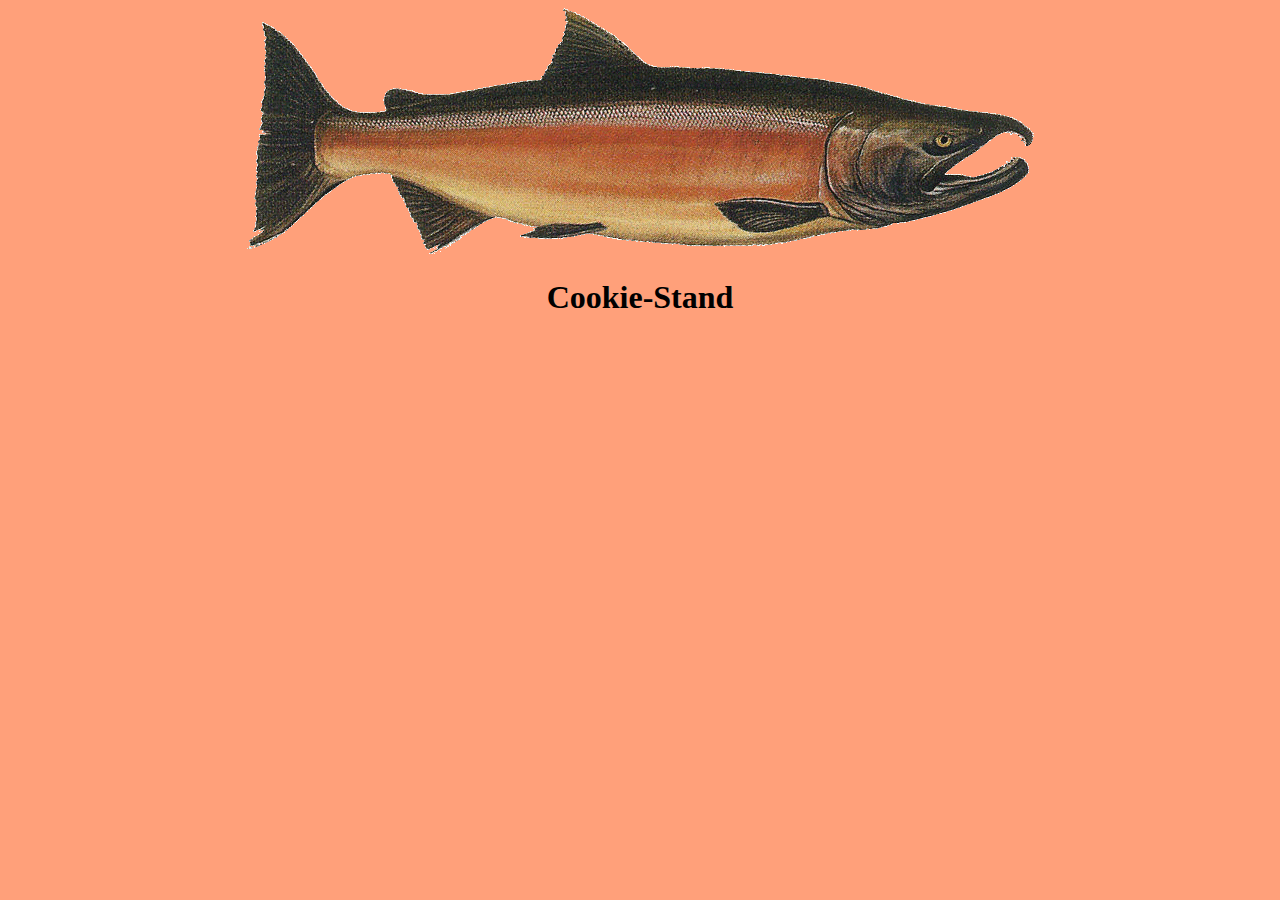
==== index.html @ 92b7cf99 "Merge pull request #1 from NiveenAlSmadi/class06-Objects" ====
<!DOCTYPE html>
<html lang="en">
<head>
    <meta charset="UTF-8">
    <meta http-equiv="X-UA-Compatible" content="IE=edge">
    <meta name="viewport" content="width=device-width, initial-scale=1.0">
    <title>cookie-stand</title>
    <link rel="stylesheet" href="/css/styles.css">
</head>
<body>
    


   <center>
    <img src="/img/salmon.png" />
     <h1> Cookie-Stand  </h1>

   </center> 
      

    

   
</body>
</html>
---- css/styles.css ----
@import url('https://fonts.googleapis.com/css2?family=Akaya+Telivigala&display=swap');

body{background-color: lightsalmon;

}

h1.h2{
font-family: 'Akaya Telivigala';
text-align: center;

}
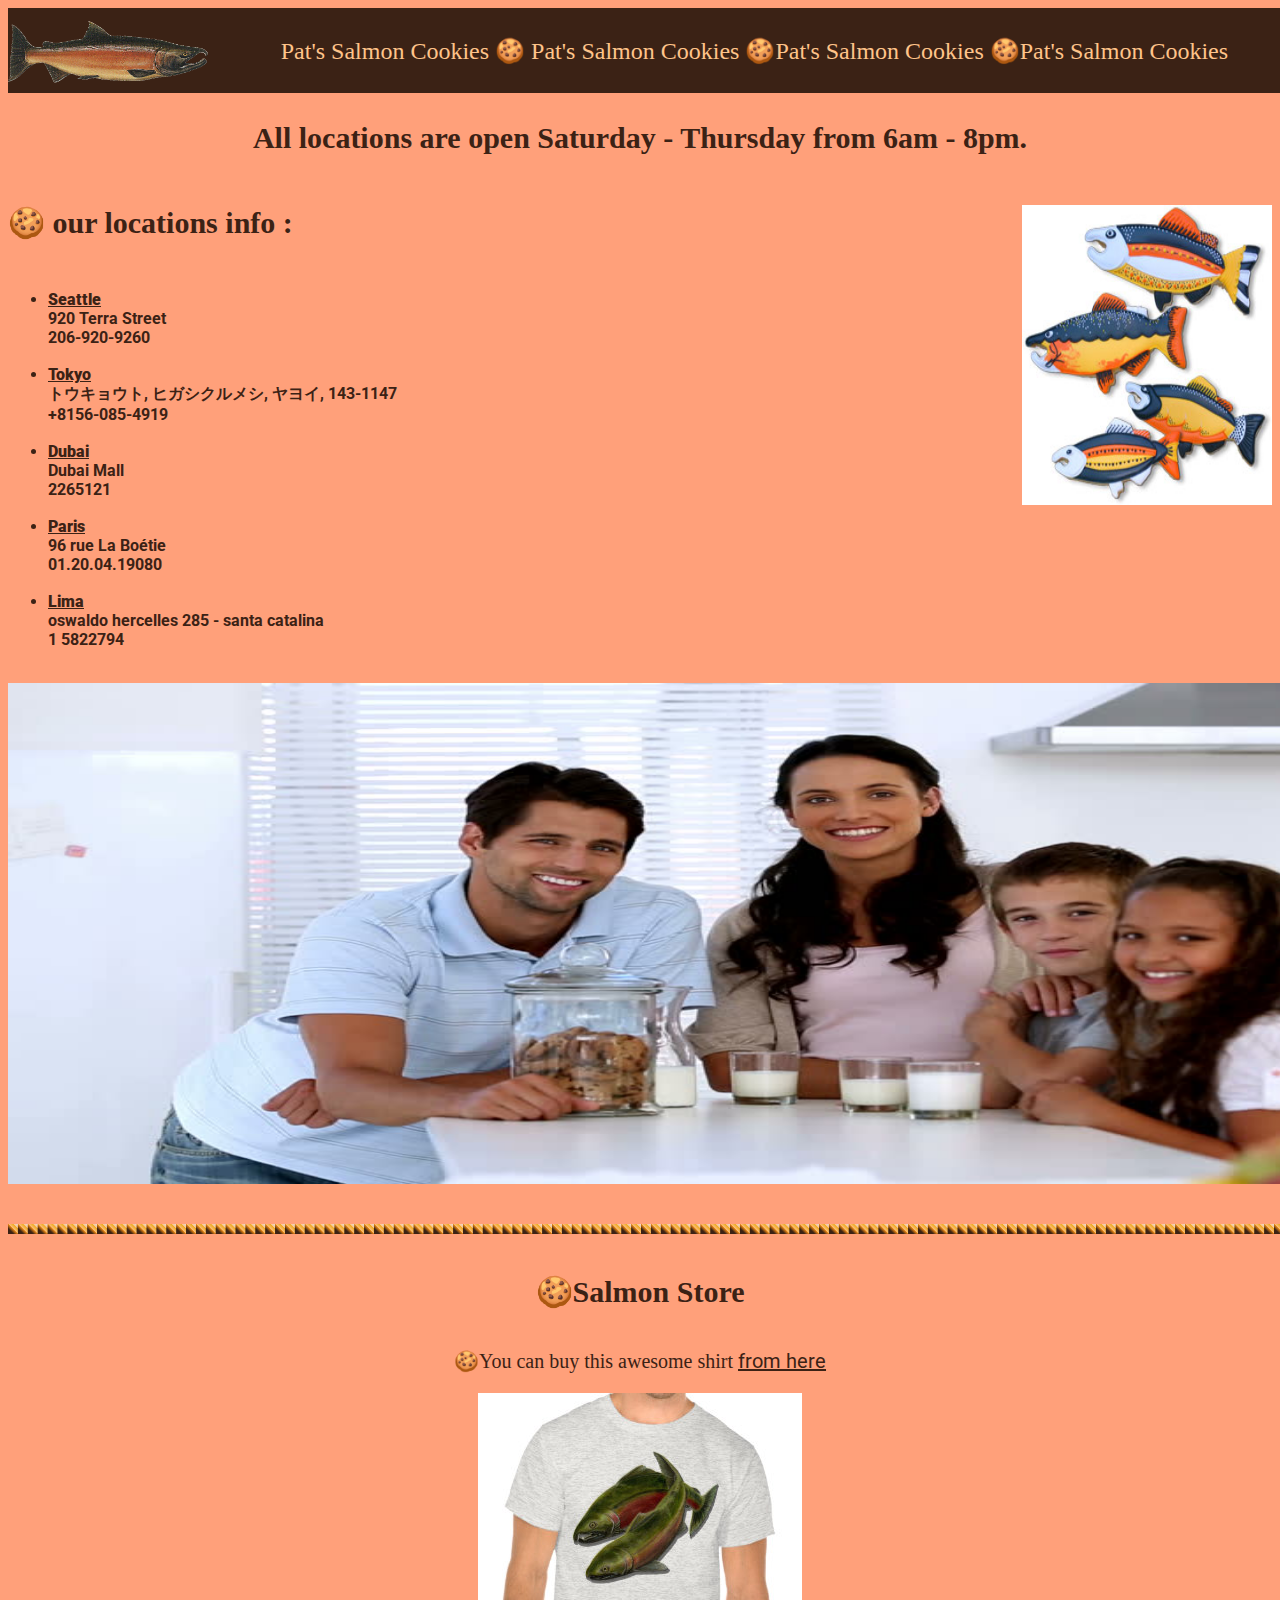
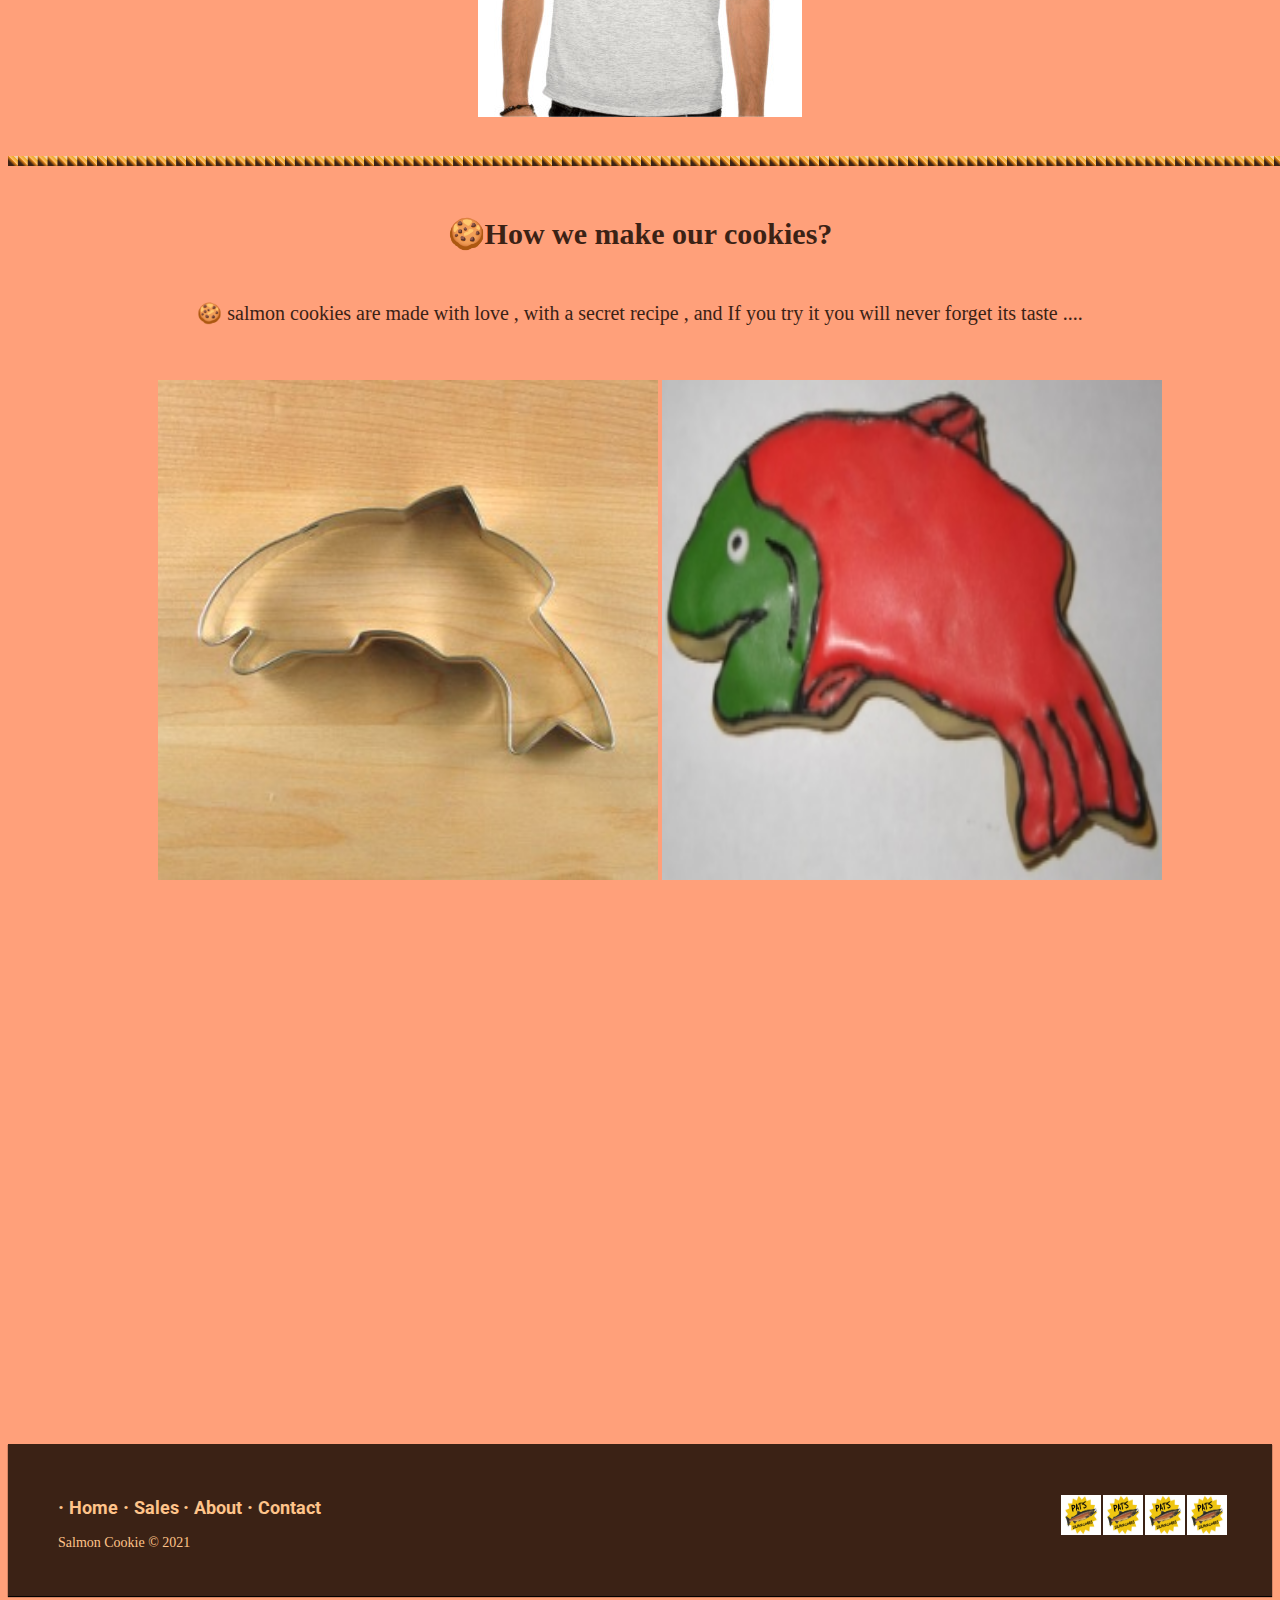
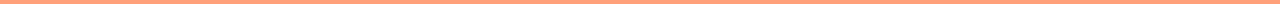
==== commit be49e8d5: "Merge pull request #4 from NiveenAlSmadi/class10-finiching" ====
--- a/index.html
+++ b/index.html
@@ -8,18 +8,111 @@
     <link rel="stylesheet" href="/css/styles.css">
 </head>
 <body>
+  <header id = "topheader">
+    <img id = "bigfish" src="img/salmon.png" alt="salmon">
+    <p id ="shop-name">Pat's Salmon Cookies 🍪 Pat's Salmon Cookies 🍪Pat's Salmon Cookies 🍪Pat's Salmon Cookies </p>
+    
+  </header>
+
+<main>
+
+    <div id = "locationstitle">
+      <h5 id ="box">All locations are open Saturday - Thursday from 6am - 8pm.</h5> </div>
+      <img id="fishies" class="swing" src="img/fish.jpg" alt="fishies" width="250" height="300">
+      <div>
+        <h5>🍪 our locations info : </h5>
+      <ul>
+        <li><ins><b>Seattle</b></ins><br />920  Terra Street<br />206-920-9260</li><br>
+
+
+        <li><ins><b>Tokyo</b></ins><br />トウキョウト, ヒガシクルメシ, ヤヨイ, 143-1147 <br/>+8156-085-4919</li><br>
+
+        <li><ins><b>Dubai</b></ins><br />Dubai Mall<br/>2265121</li><br>
+
+        <li><ins><b>Paris</b></ins><br />96  rue La Boétie<br />01.20.04.19080</li><br>
+
+        <li><ins><b>Lima</b></ins><br />oswaldo hercelles 285 - santa catalina<br />1 5822794</li><br>
+      </ul>
+     
+  </div>
+
+  <div id="family">
+    <img src="img/family.jpg" alt="family" width="1500" height="500.69014084507">
+  </div>
+
+
+
+<br>
+
+    <h2 class="line"></h2>
+
+
+<div> <center>
+  <h4>🍪Salmon Store </h4>
+   <p> 🍪You can buy this awesome shirt <a href="url" style="color: #3B2215">from here</a> </p>
+  
+    <img src="./img/shirt.jpg" alt=""> <br>
+    <br>
+
+   
+</div><center>
+
+
+
+         <h2 class="line"></h2>
+
+
+
+<div><center>
+ 
+  <h5>🍪How we make our cookies? </h5>
+  <p> 🍪 salmon cookies are made with love , with a secret recipe , and If you try it you will never forget its taste .... </p><br>
+
+  
+    <ul id ="photos">
+      <img src="img/cutter.jpeg" width="500" height="500">
+      <img src="img/frosted-cookie.jpg" width="500" height="500">
+      </ul>
+     
+  </center>
+</div>
+
+</main>
     
 
 
-   <center>
-    <img src="/img/salmon.png" />
-     <h1> Cookie-Stand  </h1>
 
-   </center> 
-      
+   <script src="js/app.js"></script>
 
-    
+   <section> </section>
 
+		<footer class="footer-distributed">
+
+			<div class="footer-right">
+
+				<a href="#"><img src="img/2.jpg" width="40" height="40"> </a>
+				<a href="#"> <img src="img/2.jpg" width="40" height="40">   </a>
+				<a href="#"> <img src="img/2.jpg" width="40" height="40">   </a>
+				<a href="#"><img src="img/2.jpg" width="40" height="40"> </a>
+
+			</div>
+
+			<div class="footer-left">
+
+				<p class="footer-links">
+					<a href="index.html">Home</a>
+
+					<a href="sales.html">Sales</a>
+
+					<a  href="">About</a>
+
+					<a  href="">Contact</a>
+				</p>
+
+				<p>Salmon Cookie &copy; 2021</p>
+			</div>
+
+		</footer>
    
 </body>
 </html>--- a/css/styles.css
+++ b/css/styles.css
@@ -1,11 +1,226 @@
-@import url('https://fonts.googleapis.com/css2?family=Akaya+Telivigala&display=swap');
+@import url(https://fonts.googleapis.com/css?family=Roboto:400,500,300,700);
 
 body{background-color: lightsalmon;
 
 }
 
-h1.h2{
-font-family: 'Akaya Telivigala';
-text-align: center;
-
-}+
+#topheader {
+  display: flex;
+  align-items: center;
+  background-color: #3B2215;
+  justify-content: space-around;
+  height: 85px;
+  width: 100%;
+  position: fixed;
+  z-index: 2
+}
+
+#shop-name {
+  font-family: 'Courgette', cursive;
+  margin: auto;
+  font-size: 24px;
+  text-align:justify;
+  color: #FFC48A;
+}
+#bigfish{
+  width: 200px;
+  height: 62.515883100381px;
+  padding-top: 0.25%;
+  padding-right: 1%;
+                                                                                                                                                             
+}
+
+#locationstitle {
+  text-align: center;
+  font-family: 'Courgette', cursive;
+  padding-top: 5%;
+  padding-bottom: 0%;
+  color: #522c06;
+}
+
+ul{
+  font-family: 'Courgette', cursive;
+  font-weight: bold;
+   color: #3B2215 ;
+
+
+}
+
+
+h1,h2{
+  color:#3B2215 ;
+  font-family: 'Courgette', cursive;
+  font-size: 20px;
+  text-align: center;
+}
+fieldset{
+  font-family: 'Courgette', cursive;
+  color: #3B2215
+
+}
+table {
+    width: 900px;
+    background-color:  #3B2215;
+    border: 2px solid rgb(190, 123, 68);
+  
+  }
+  th, td {
+    padding: 2x 2px 2px 2px;
+    }
+  
+  th {
+    font-size: 100%;
+    text-align: center;
+    border-bottom: 2px solid black;
+ 
+  }
+  tr {
+    text-align:  center;
+    color:#FFC48A;
+    border: black;
+  }
+h4,h5{
+ color:#3B2215 ;
+ font-family: 'Courgette', cursive;
+ font-size: 30px;
+}
+div p {
+  color:#3B2215 ;
+ font-family: 'Courgette', cursive;
+ font-size: 20px;
+}
+#fishies {
+  float: right;
+}
+.line{
+  background-image: linear-gradient(45deg, #3B2215 28.57%,#3B2215 28.57%, #e48416 50%,#FFC48A 50%, #eba613 78.57%, #FFC48A 78.57%, #e0e0e0 100%);
+background-size: 9.90px 9.90px;
+height: 10px;
+width: 120%;
+}
+
+@keyframes swing
+{
+    15%
+    {
+        -webkit-transform: translateX(5px);
+        transform: translateX(5px);
+    }
+    30%
+    {
+        -webkit-transform: translateX(-5px);
+        transform: translateX(-5px);
+    }
+    50%
+    {
+        -webkit-transform: translateX(3px);
+        transform: translateX(3px);
+    }
+    65%
+    {
+        -webkit-transform: translateX(-3px);
+        transform: translateX(-3px);
+    }
+    80%
+    {
+        -webkit-transform: translateX(2px);
+        transform: translateX(2px);
+    }
+    100%
+    {
+        -webkit-transform: translateX(0);
+        transform: translateX(0);
+    }
+}
+.swing:hover
+{
+        -webkit-animation: swing 1s ease;
+        animation: swing 1s ease;
+        -webkit-animation-iteration-count: 1;
+        animation-iteration-count: 1;
+}
+
+  
+
+* {
+  font-family: Roboto;
+}
+
+section {
+  width: 100%;
+  display: inline-block;
+  height: 60vh;
+  text-align: center;
+  font-size: 22px;
+  font-weight: 700;
+  text-decoration: underline;
+}
+
+.footer-distributed {
+  background-color: #3B2215;
+  box-shadow: 0 1px 1px ;
+  box-sizing: border-box;
+  width: 100%;
+  text-align: left;
+  font: normal 16px sans-serif;
+  padding: 45px 50px;
+}
+
+.footer-distributed .footer-left p {
+  color: #FFC48A;
+  font-size: 14px;
+  margin: 0;
+}
+/* Footer links */
+
+.footer-distributed p.footer-links {
+  font-size: 18px;
+  font-weight: bold;
+  color:  #FFC48A;
+  margin: 0 0 10px;
+  padding: 0;
+  transition: ease .25s;
+}
+
+.footer-distributed p.footer-links a {
+  display: inline-block;
+  line-height: 1.8;
+  text-decoration: none;
+  color: inherit;
+  transition: ease .25s;
+}
+
+.footer-distributed .footer-links a:before {
+  content: "·";
+  font-size: 20px;
+  left: 0;
+  color:  #FFC48A;
+  display: inline-block;
+  padding-right: 5px;
+}
+
+
+
+.footer-distributed .footer-right {
+  float: right;
+  margin-top: 6px;
+  max-width: 180px;
+}
+
+.footer-distributed .footer-right a {
+  display: inline-block;
+  width: 35px;
+  height: 35px;
+  background-color: #FFC48A;
+  border-radius: 2px;
+  font-size: 20px;
+  color: #FFC48A;
+  text-align: center;
+  line-height: 35px;
+  margin-left: 3px;
+  transition:all .25s;
+}
+
+
+
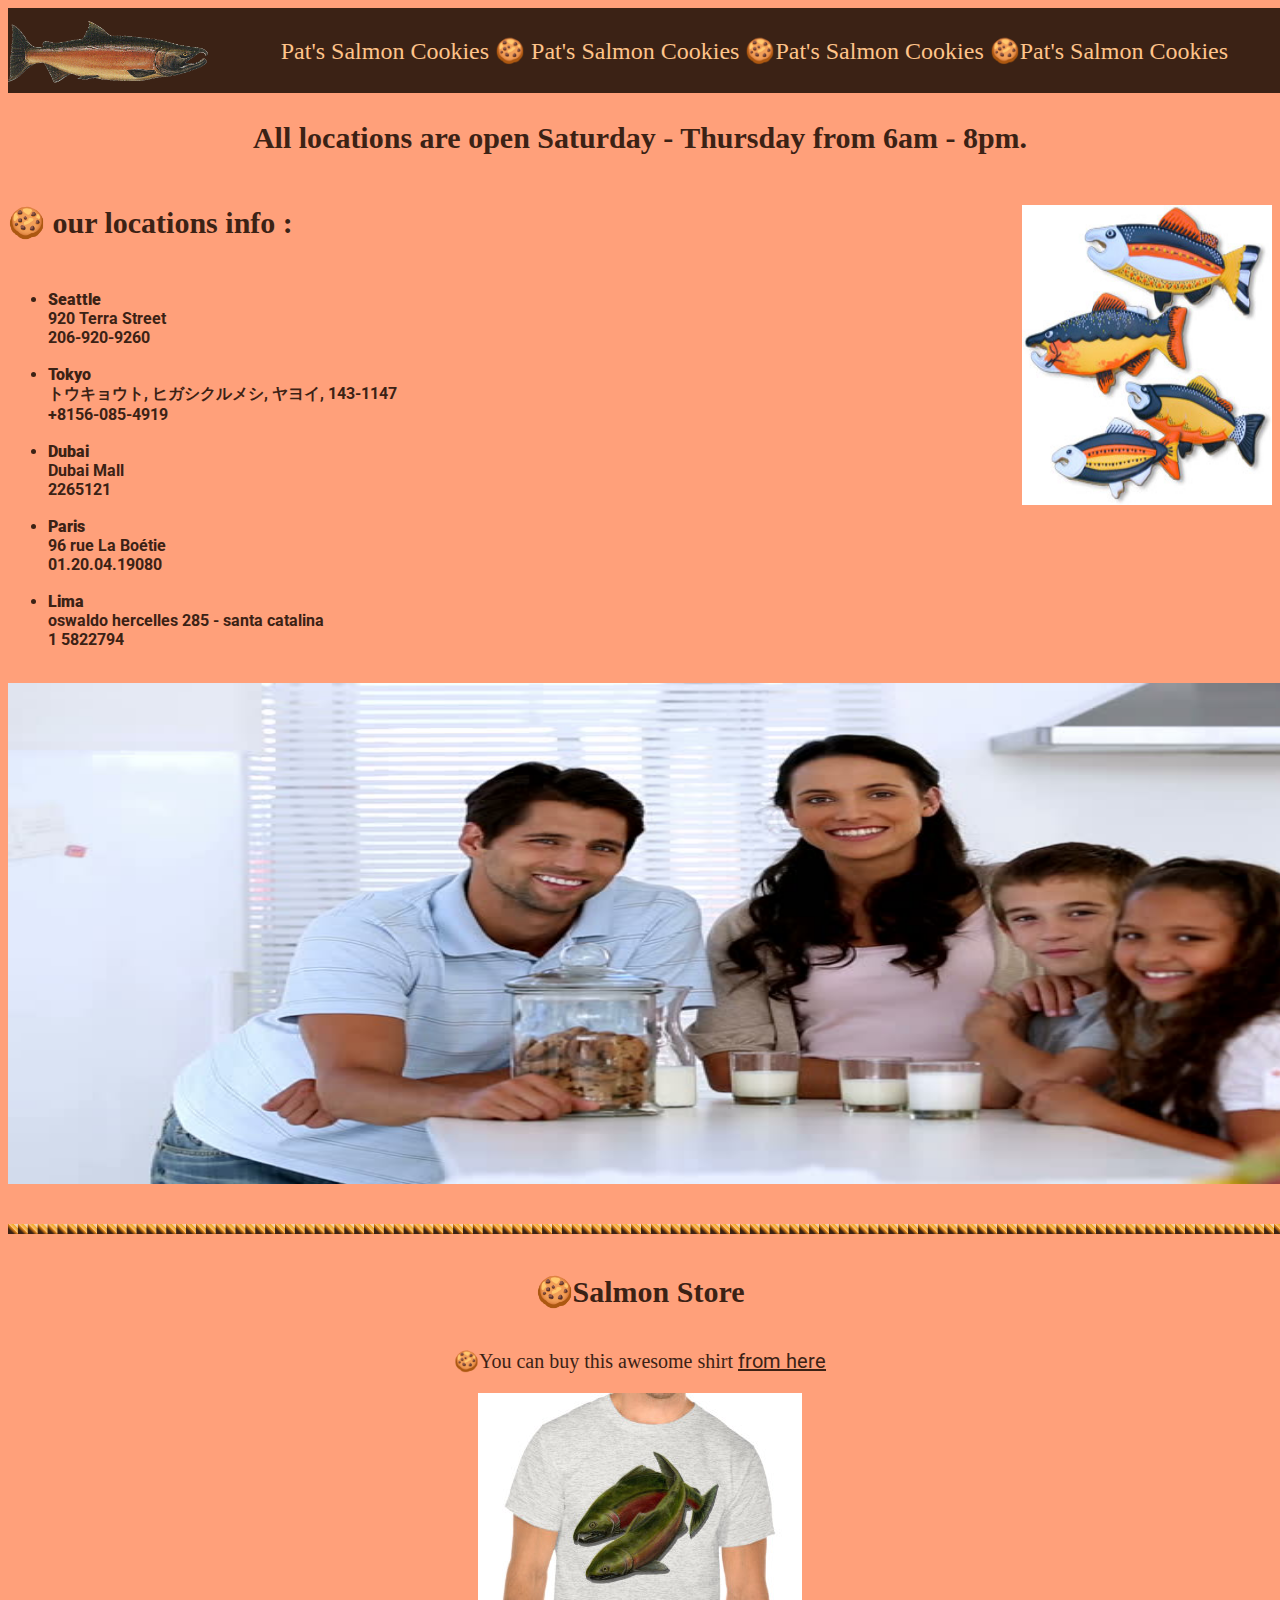
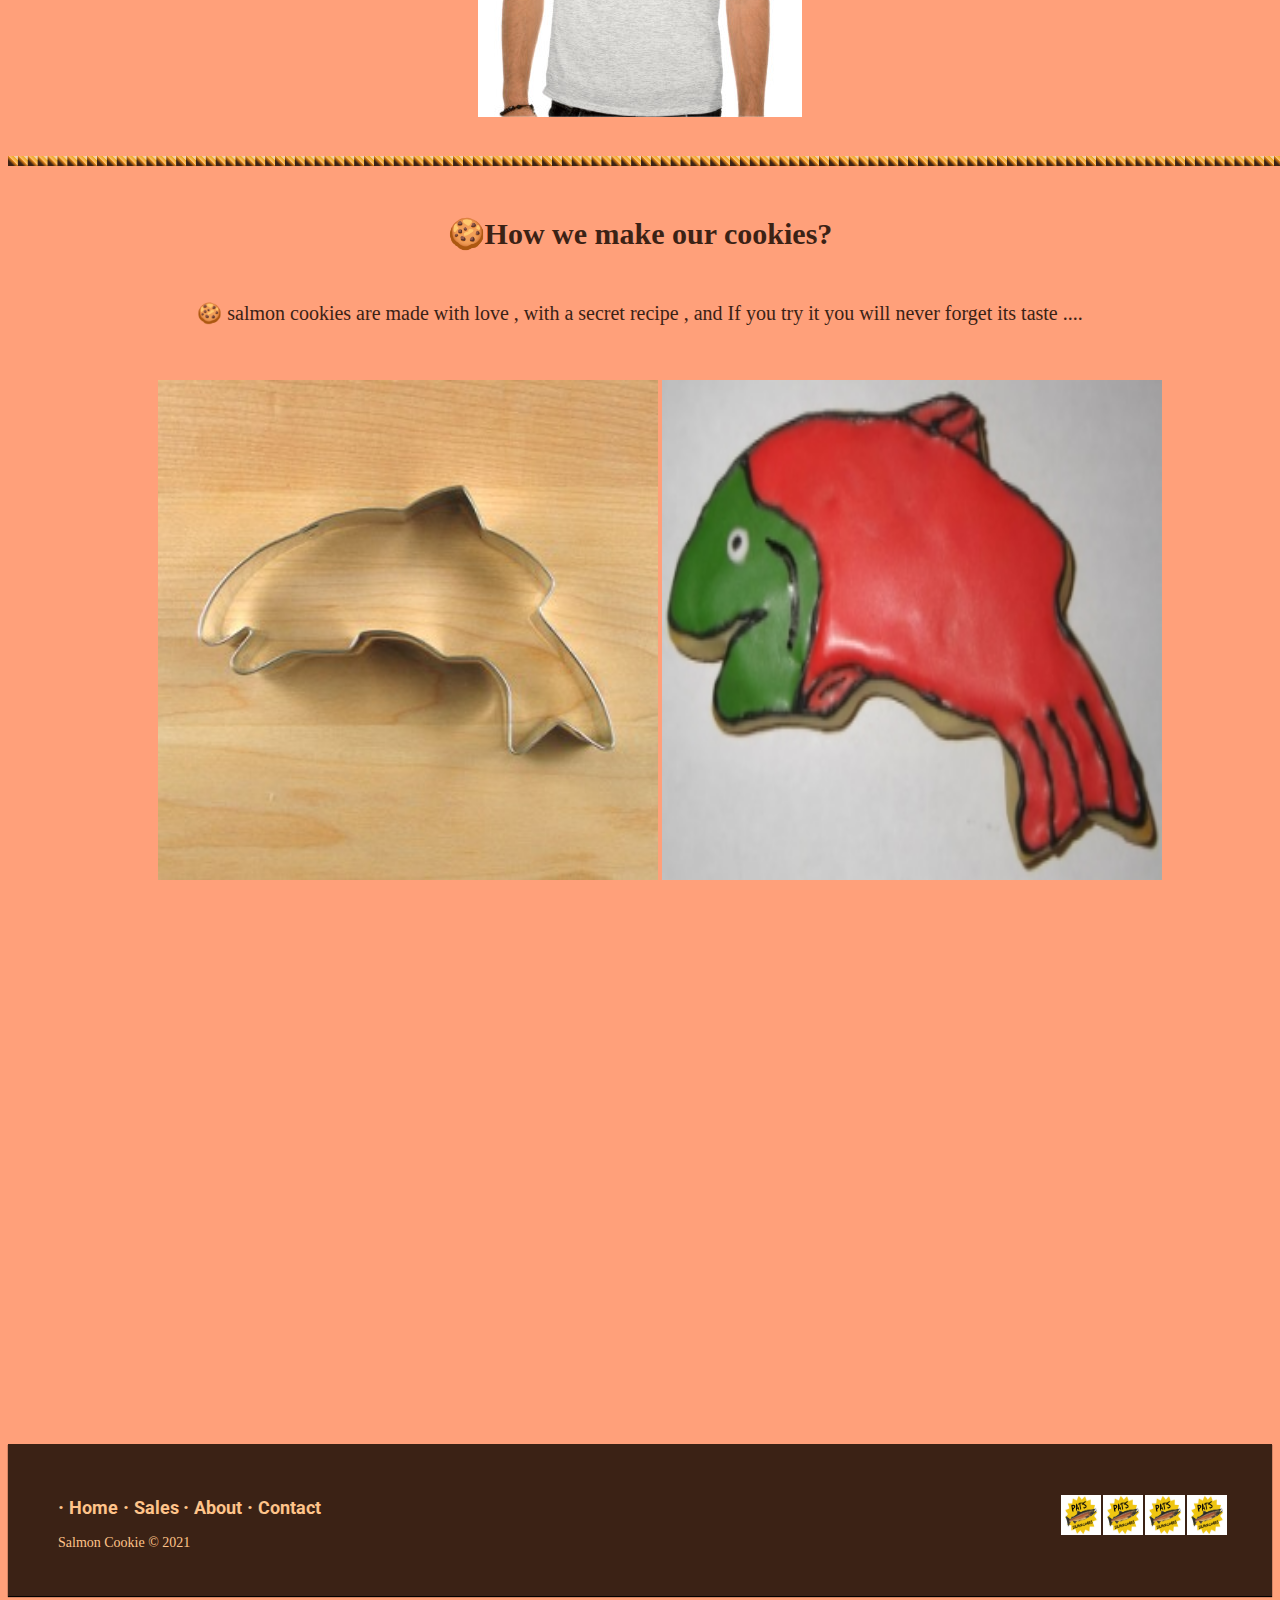
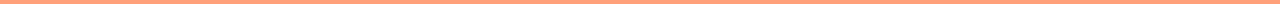
==== commit 864f687a: "done" ====
--- a/index.html
+++ b/index.html
@@ -16,22 +16,23 @@
 
 <main>
 
+
     <div id = "locationstitle">
       <h5 id ="box">All locations are open Saturday - Thursday from 6am - 8pm.</h5> </div>
       <img id="fishies" class="swing" src="img/fish.jpg" alt="fishies" width="250" height="300">
       <div>
         <h5>🍪 our locations info : </h5>
       <ul>
-        <li><ins><b>Seattle</b></ins><br />920  Terra Street<br />206-920-9260</li><br>
+        <li><b>Seattle</b></ins><br />920  Terra Street<br />206-920-9260</li><br>
 
 
-        <li><ins><b>Tokyo</b></ins><br />トウキョウト, ヒガシクルメシ, ヤヨイ, 143-1147 <br/>+8156-085-4919</li><br>
+        <li><b>Tokyo</b><br />トウキョウト, ヒガシクルメシ, ヤヨイ, 143-1147 <br/>+8156-085-4919</li><br>
 
-        <li><ins><b>Dubai</b></ins><br />Dubai Mall<br/>2265121</li><br>
+        <li><b>Dubai</b><br />Dubai Mall<br/>2265121</li><br>
 
-        <li><ins><b>Paris</b></ins><br />96  rue La Boétie<br />01.20.04.19080</li><br>
+        <li><b>Paris</b><br />96  rue La Boétie<br />01.20.04.19080</li><br>
 
-        <li><ins><b>Lima</b></ins><br />oswaldo hercelles 285 - santa catalina<br />1 5822794</li><br>
+        <li><b>Lima</b><br />oswaldo hercelles 285 - santa catalina<br />1 5822794</li><br>
       </ul>
      
   </div>
